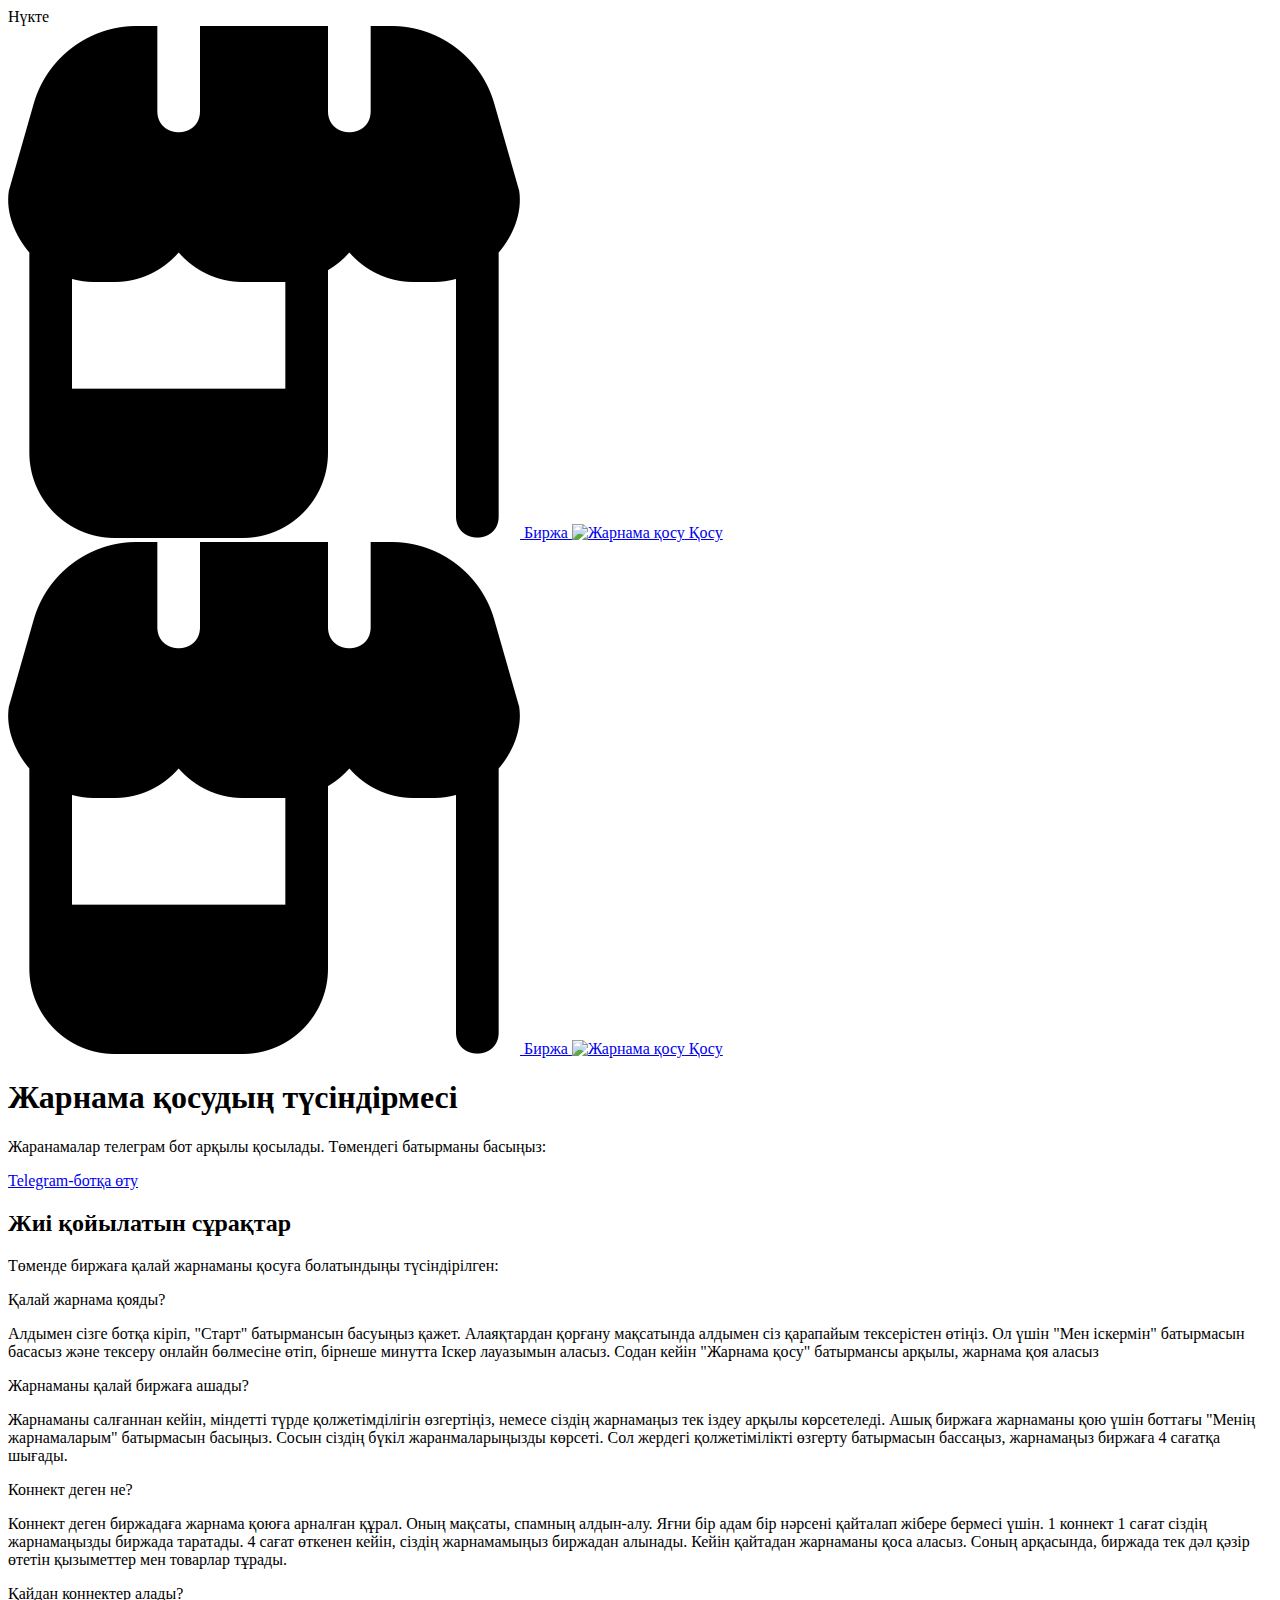
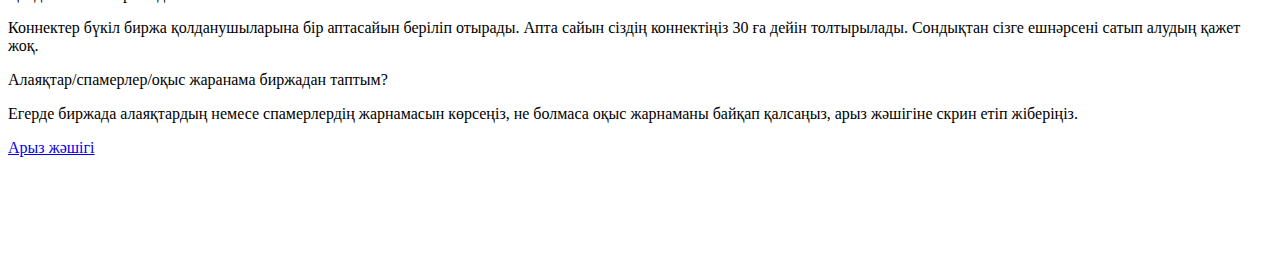
==== add_post.html @ d16892c2 "Update add_post.html" ====
<!DOCTYPE html>
<html lang="ru">
<head>
    <meta charset="UTF-8">
    <meta name="viewport" content="width=device-width, initial-scale=1.0">
    <title>Жарнама қосу</title>
    <link rel="stylesheet" href="add.css">
    <link rel="icon" href="icon.png" type="image/png">
</head>
<body>
    <header>
        <div id="app-title">Нүкте</div>
        <div class="button-container desktop-buttons">
            <a href="/index.html" class="button" id="show-posts">
                <img src="icons/birzha.png" alt="Биржа" class="icon"> Биржа
            </a>
            <a href="/add_post.html" class="button" id="show-ivents">
                <img src="icons/04.png" alt="Жарнама қосу" class="icon"> Қосу
            </a>
        </div>
    </header>
    <div class="mobile-button-container">
        <div class="mobile-buttons">
            <a href="/index.html" class="button" id="show-posts-mobile">
                <img src="icons/birzha.png" alt="Биржа" class="icon"> Биржа
            </a>
            <a href="/add_post.html" class="button" id="show-ivents-mobile">
                <img src="icons/04.png" alt="Жарнама қосу" class="icon"> Қосу
            </a>
        </div>
    </div>

    <main>
        <h1>Жарнама қосудың түсіндірмесі</h1>
        <section id="instruction">
            <p>Жаранамалар телеграм бот арқылы қосылады. Төмендегі батырманы басыңыз:</p>
            <a href="https://t.me/sheberhana_bot" class="button" id="telegram-bot">
                Telegram-ботқа өту
            </a>
        </section>

        <h2>Жиі қойылатын сұрақтар</h2>
        <p>Төменде биржаға қалай жарнаманы қосуға болатындыңы түсіндірілген:</p>
        <div class="faq-item">
            <div class="faq-title">Қалай жарнама қояды?</div>
            <div class="faq-content">
                <p>Алдымен сізге ботқа кіріп, "Старт" батырмансын басуыңыз қажет. Алаяқтардан қорғану мақсатында алдымен сіз қарапайым тексерістен өтіңіз. Ол үшін "Мен іскермін" батырмасын басасыз және тексеру онлайн бөлмесіне өтіп, бірнеше минутта Іскер лауазымын аласыз. Содан кейін "Жарнама қосу" батырмансы арқылы, жарнама қоя аласыз</p>
            </div>
        </div>
        <div class="faq-item">
            <div class="faq-title">Жарнаманы қалай биржаға ашады?</div>
            <div class="faq-content">
                <p>Жарнаманы салғаннан кейін, міндетті түрде қолжетімділігін өзгертіңіз, немесе сіздің жарнамаңыз тек іздеу арқылы көрсетеледі. Ашық биржаға жарнаманы қою үшін боттағы "Менің жарнамаларым" батырмасын басыңыз. Сосын сіздің бүкіл жаранмаларыңызды көрсеті. Сол жердегі қолжетімілікті өзгерту батырмасын бассаңыз, жарнамаңыз биржаға 4 сағатқа шығады.</p>
            </div>
        </div>
        <div class="faq-item">
            <div class="faq-title">Коннект деген не?</div>
            <div class="faq-content">
                <p>Коннект деген биржадаға жарнама қоюға арналған құрал. Оның мақсаты, спамның алдын-алу. Яғни бір адам бір нәрсені қайталап жібере бермесі үшін. 1 коннект 1 сағат сіздің жарнамаңызды биржада таратады. 4 сағат өткенен кейін, сіздің жарнамамыңыз биржадан алынады. Кейін қайтадан жарнаманы қоса аласыз. Соның арқасында, биржада тек дәл қәзір өтетін қызыметтер мен товарлар тұрады.</p>
            </div>
        </div>

        <div class="faq-item">
            <div class="faq-title">Қайдан коннектер алады?</div>
            <div class="faq-content">
                <p>Коннектер бүкіл биржа қолданушыларына бір аптасайын беріліп отырады. Апта сайын сіздің коннектіңіз 30 ға дейін толтырылады. Сондықтан сізге ешнәрсені сатып алудың қажет жоқ.</p>
            </div>
        </div>
        <div class="faq-item">
            <div class="faq-title">Алаяқтар/спамерлер/оқыс жаранама биржадан таптым?</div>
            <div class="faq-content">
                <p>Егерде биржада алаяқтардың немесе спамерлердің жарнамасын көрсеңіз, не болмаса оқыс жарнаманы байқап қалсаңыз, арыз жәшігіне скрин етіп жіберіңіз.</p>
                <a href="https://t.me/nuktebirzha/4" class="button">Арыз жәшігі</a>
            </div>
        </div>
    </main>
    <br><br><br><br><br>

    <script>
        document.addEventListener('DOMContentLoaded', () => {
            const faqTitles = document.querySelectorAll('.faq-title');

            faqTitles.forEach(title => {
                title.addEventListener('click', () => {
                    const content = title.nextElementSibling; // Находим следующий элемент (содержимое)

                    if (content.style.display === "block") {
                        content.style.display = "none"; // Скрыть контент
                    } else {
                        // Скрыть все остальные контенты
                        document.querySelectorAll('.faq-content').forEach(c => {
                            c.style.display = "none";
                        });
                        content.style.display = "block"; // Показать текущий контент
                        content.scrollIntoView({ behavior: 'smooth', block: 'start' }); // Прокрутка к контенту
                    }
                });
            });
        });
    </script>

    <!-- Google tag (gtag.js) -->
<script async src="https://www.googletagmanager.com/gtag/js?id=G-9RVBQ0KL69"></script>
<script>
  window.dataLayer = window.dataLayer || [];
  function gtag(){dataLayer.push(arguments);}
  gtag('js', new Date());

  gtag('config', 'G-9RVBQ0KL69');
</script>

</body>
</html>
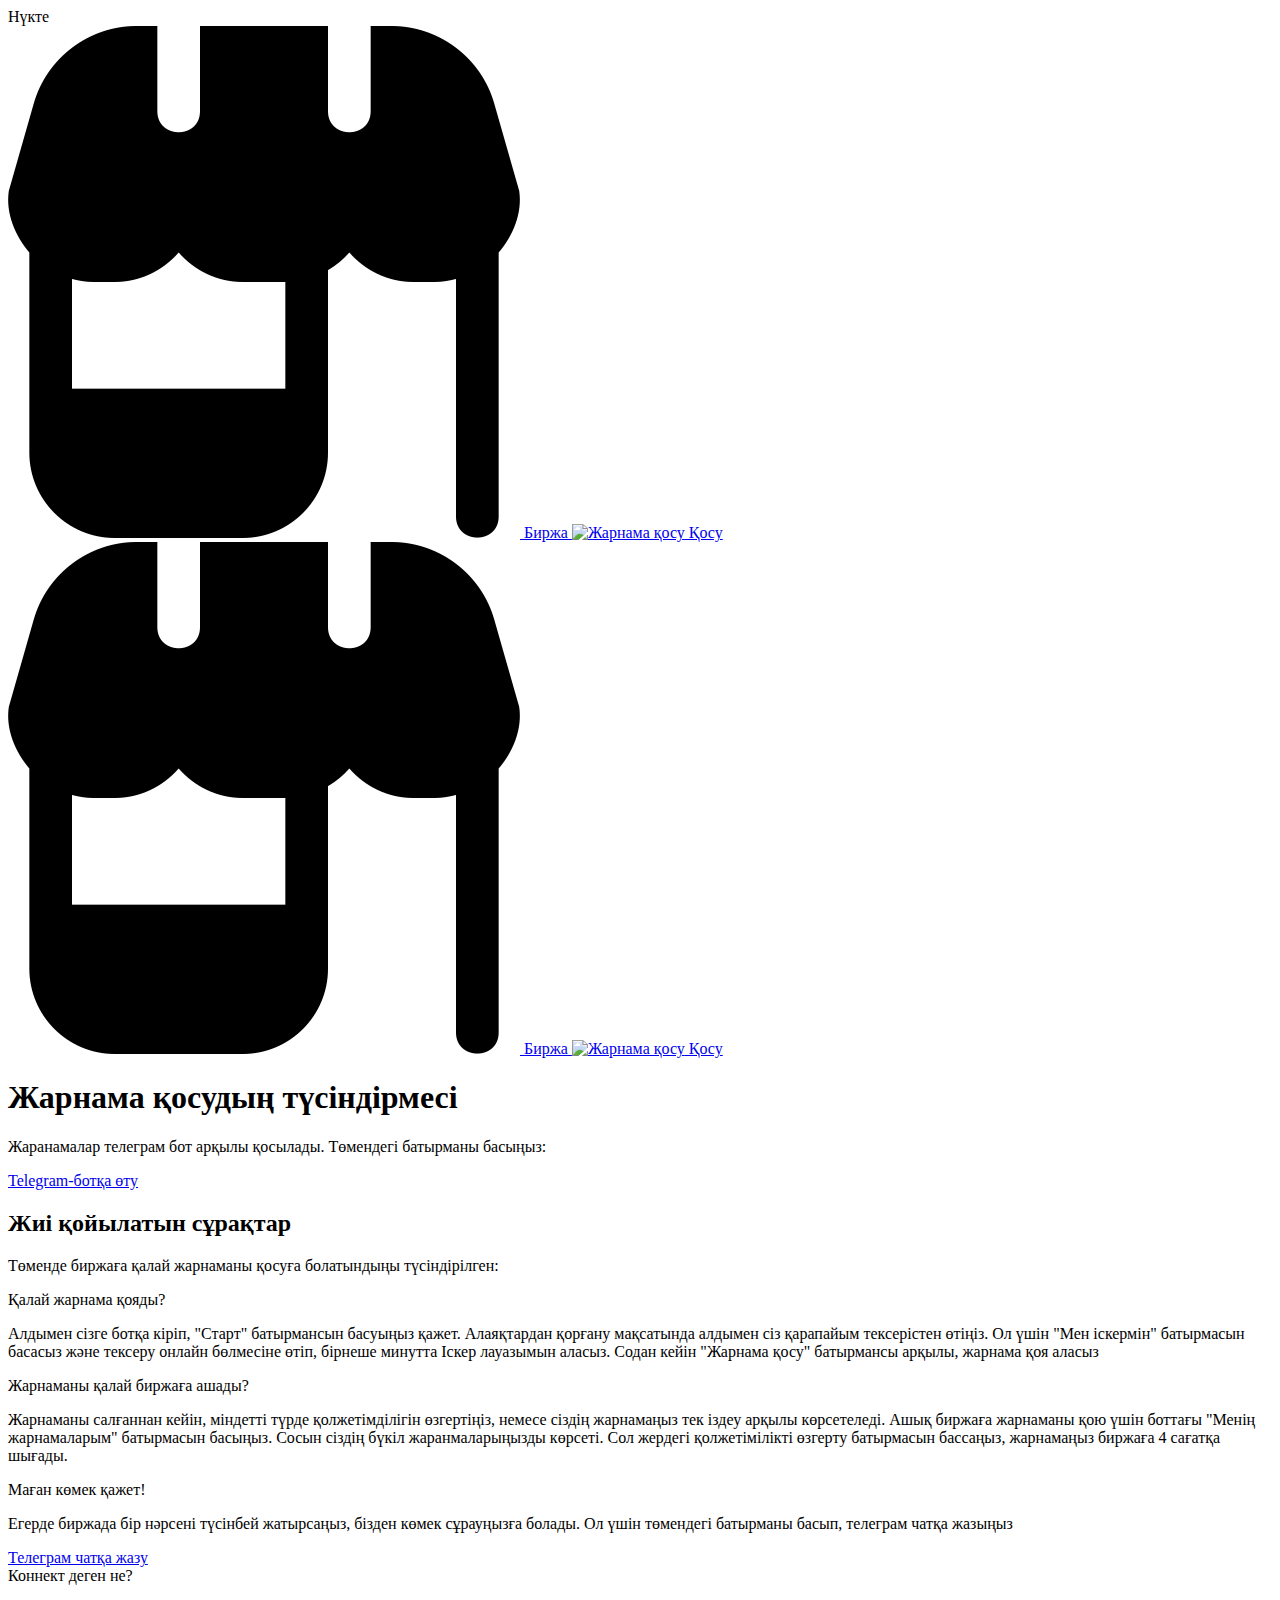
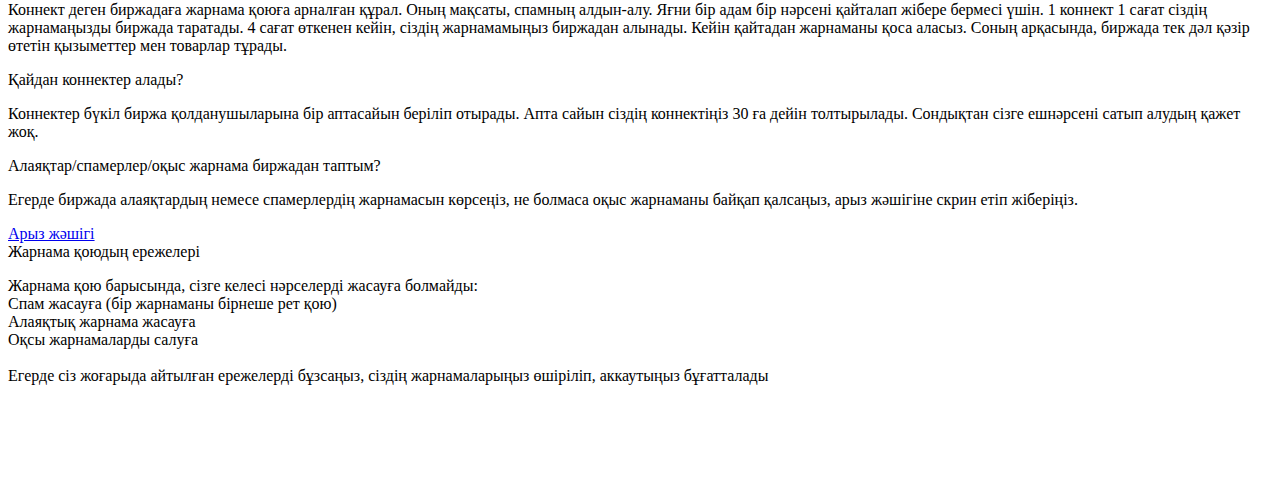
==== commit e0691a35: "Update add_post.html" ====
--- a/add_post.html
+++ b/add_post.html
@@ -53,6 +53,13 @@
                 <p>Жарнаманы салғаннан кейін, міндетті түрде қолжетімділігін өзгертіңіз, немесе сіздің жарнамаңыз тек іздеу арқылы көрсетеледі. Ашық биржаға жарнаманы қою үшін боттағы "Менің жарнамаларым" батырмасын басыңыз. Сосын сіздің бүкіл жаранмаларыңызды көрсеті. Сол жердегі қолжетімілікті өзгерту батырмасын бассаңыз, жарнамаңыз биржаға 4 сағатқа шығады.</p>
             </div>
         </div>
+         <div class="faq-item">
+            <div class="faq-title">Маған көмек қажет!</div>
+            <div class="faq-content">
+                <p>Егерде биржада бір нәрсені түсінбей жатырсаңыз, бізден көмек сұрауңызға болады. Ол үшін төмендегі батырманы басып, телеграм чатқа жазыңыз</p>
+                <a href="https://t.me/nuktebirzha/6" class="button">Телеграм чатқа жазу</a>
+            </div>
+        </div>
         <div class="faq-item">
             <div class="faq-title">Коннект деген не?</div>
             <div class="faq-content">
@@ -67,10 +74,21 @@
             </div>
         </div>
         <div class="faq-item">
-            <div class="faq-title">Алаяқтар/спамерлер/оқыс жаранама биржадан таптым?</div>
+            <div class="faq-title">Алаяқтар/спамерлер/оқыс жарнама биржадан таптым?</div>
             <div class="faq-content">
                 <p>Егерде биржада алаяқтардың немесе спамерлердің жарнамасын көрсеңіз, не болмаса оқыс жарнаманы байқап қалсаңыз, арыз жәшігіне скрин етіп жіберіңіз.</p>
                 <a href="https://t.me/nuktebirzha/4" class="button">Арыз жәшігі</a>
+            </div>
+        </div>
+        <div class="faq-item">
+            <div class="faq-title">Жарнама қоюдың ережелері</div>
+            <div class="faq-content">
+                <p>Жарнама қою барысында, сізге келесі нәрселерді жасауға болмайды:
+                <br>Спам жасауға (бір жарнаманы бірнеше рет қою)
+                <br>Алаяқтық жарнама жасауға
+                <br>Оқсы жарнамаларды салуға
+                <br>
+                <br>Егерде сіз жоғарыда айтылған ережелерді бұзсаңыз, сіздің жарнамаларыңыз өшіріліп, аккаутыңыз бұғатталады</p>
             </div>
         </div>
     </main>
@@ -82,7 +100,7 @@
 
             faqTitles.forEach(title => {
                 title.addEventListener('click', () => {
-                    const content = title.nextElementSibling; // Находим следующий элемент (содержимое)
+                    const content = title.nextElementSibling;
 
                     if (content.style.display === "block") {
                         content.style.display = "none"; // Скрыть контент
@@ -91,8 +109,8 @@
                         document.querySelectorAll('.faq-content').forEach(c => {
                             c.style.display = "none";
                         });
-                        content.style.display = "block"; // Показать текущий контент
-                        content.scrollIntoView({ behavior: 'smooth', block: 'start' }); // Прокрутка к контенту
+                        content.style.display = "block";
+                        content.scrollIntoView({ behavior: 'smooth', block: 'start' }); 
                     }
                 });
             });
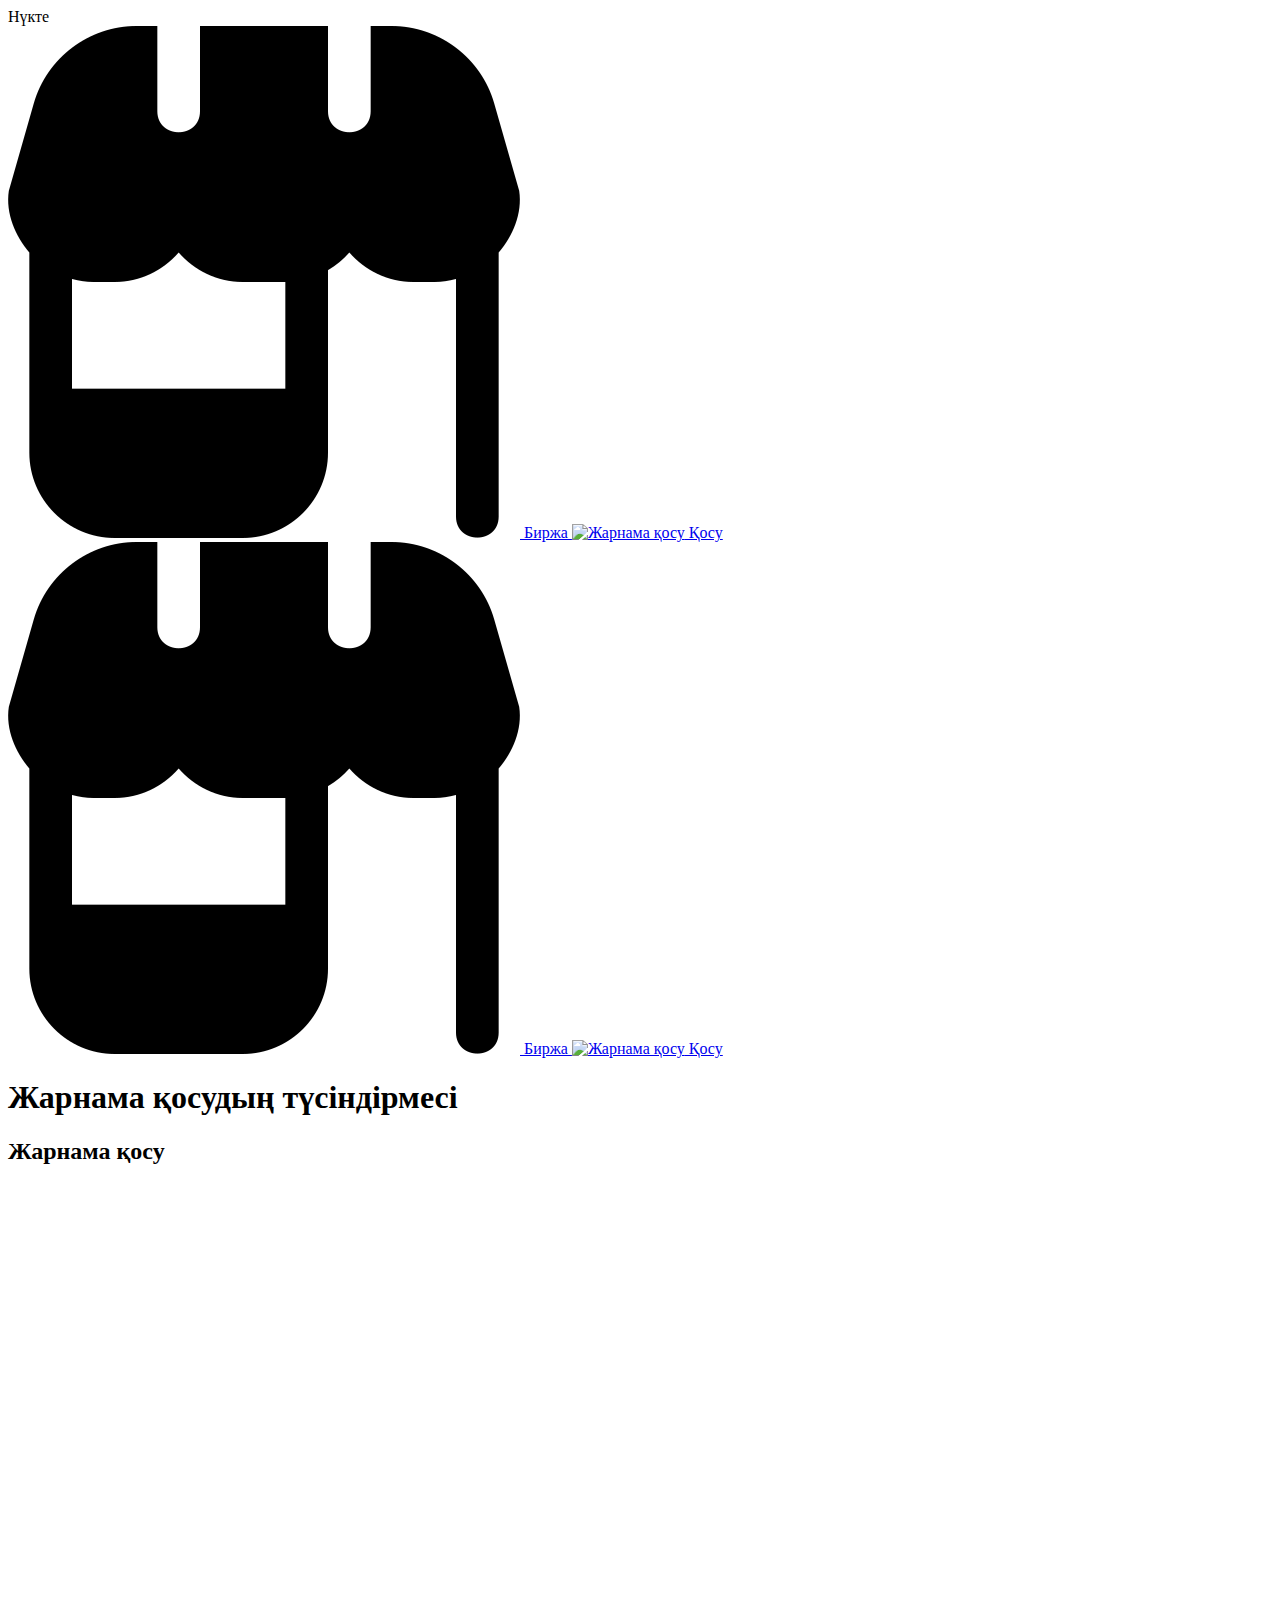
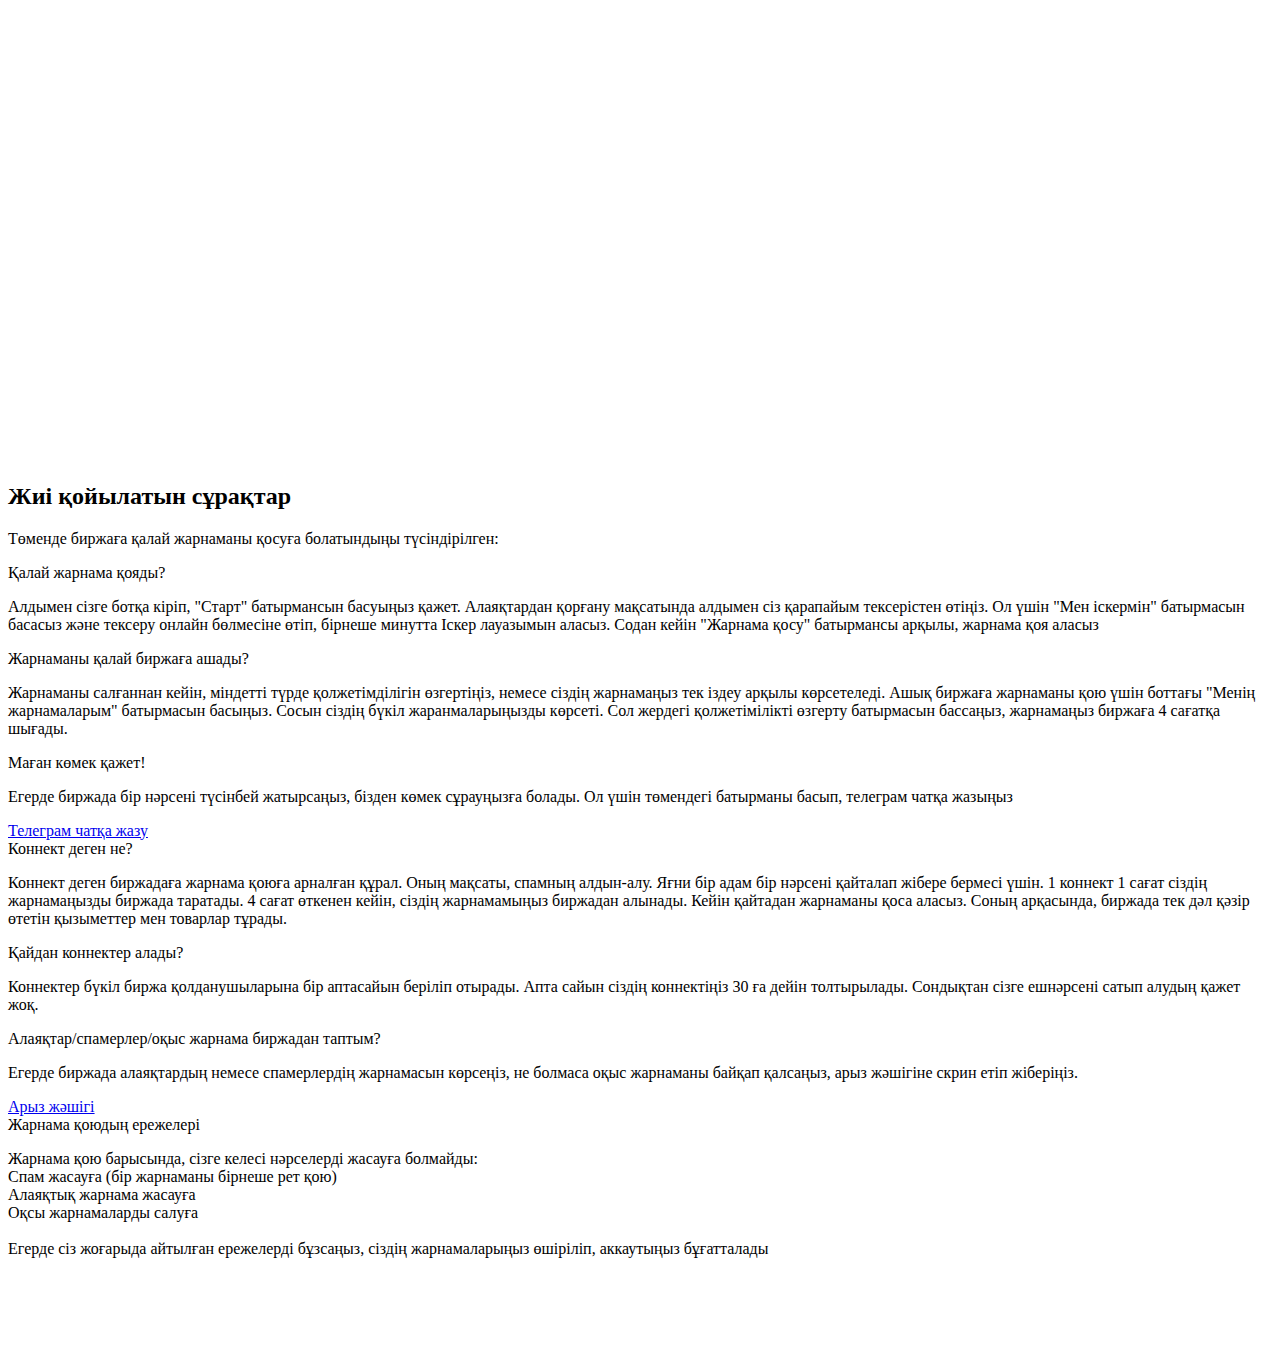
==== commit 11524d4d: "Update add_post.html" ====
--- a/add_post.html
+++ b/add_post.html
@@ -33,10 +33,8 @@
     <main>
         <h1>Жарнама қосудың түсіндірмесі</h1>
         <section id="instruction">
-            <p>Жаранамалар телеграм бот арқылы қосылады. Төмендегі батырманы басыңыз:</p>
-            <a href="https://t.me/sheberhana_bot" class="button" id="telegram-bot">
-                Telegram-ботқа өту
-            </a>
+            <h2>Жарнама қосу</h2>
+            <iframe src="https://docs.google.com/forms/d/e/1FAIpQLSc2FPi2aSBYhZsrYbt4wh4MRyj_YxGQrMLVzMhKPHOehhv5LA/viewform?embedded=true" width="640" height="874" frameborder="0" marginheight="0" marginwidth="0">Loading…</iframe>
         </section>
 
         <h2>Жиі қойылатын сұрақтар</h2>
@@ -127,5 +125,21 @@
   gtag('config', 'G-9RVBQ0KL69');
 </script>
 
+    <!-- Yandex.Metrika counter -->
+<script type="text/javascript" >
+   (function(m,e,t,r,i,k,a){m[i]=m[i]||function(){(m[i].a=m[i].a||[]).push(arguments)}};
+   m[i].l=1*new Date();
+   for (var j = 0; j < document.scripts.length; j++) {if (document.scripts[j].src === r) { return; }}
+   k=e.createElement(t),a=e.getElementsByTagName(t)[0],k.async=1,k.src=r,a.parentNode.insertBefore(k,a)})(window, document, "script", "https://mc.yandex.ru/metrika/tag.js", "ym");
+
+   ym(98744044, "init", {
+        clickmap:true,
+        trackLinks:true,
+        accurateTrackBounce:true
+   });
+</script>
+<noscript><div><img src="https://mc.yandex.ru/watch/98744044" style="position:absolute; left:-9999px;" alt="" /></div></noscript>
+<!-- /Yandex.Metrika counter -->
+
 </body>
 </html>
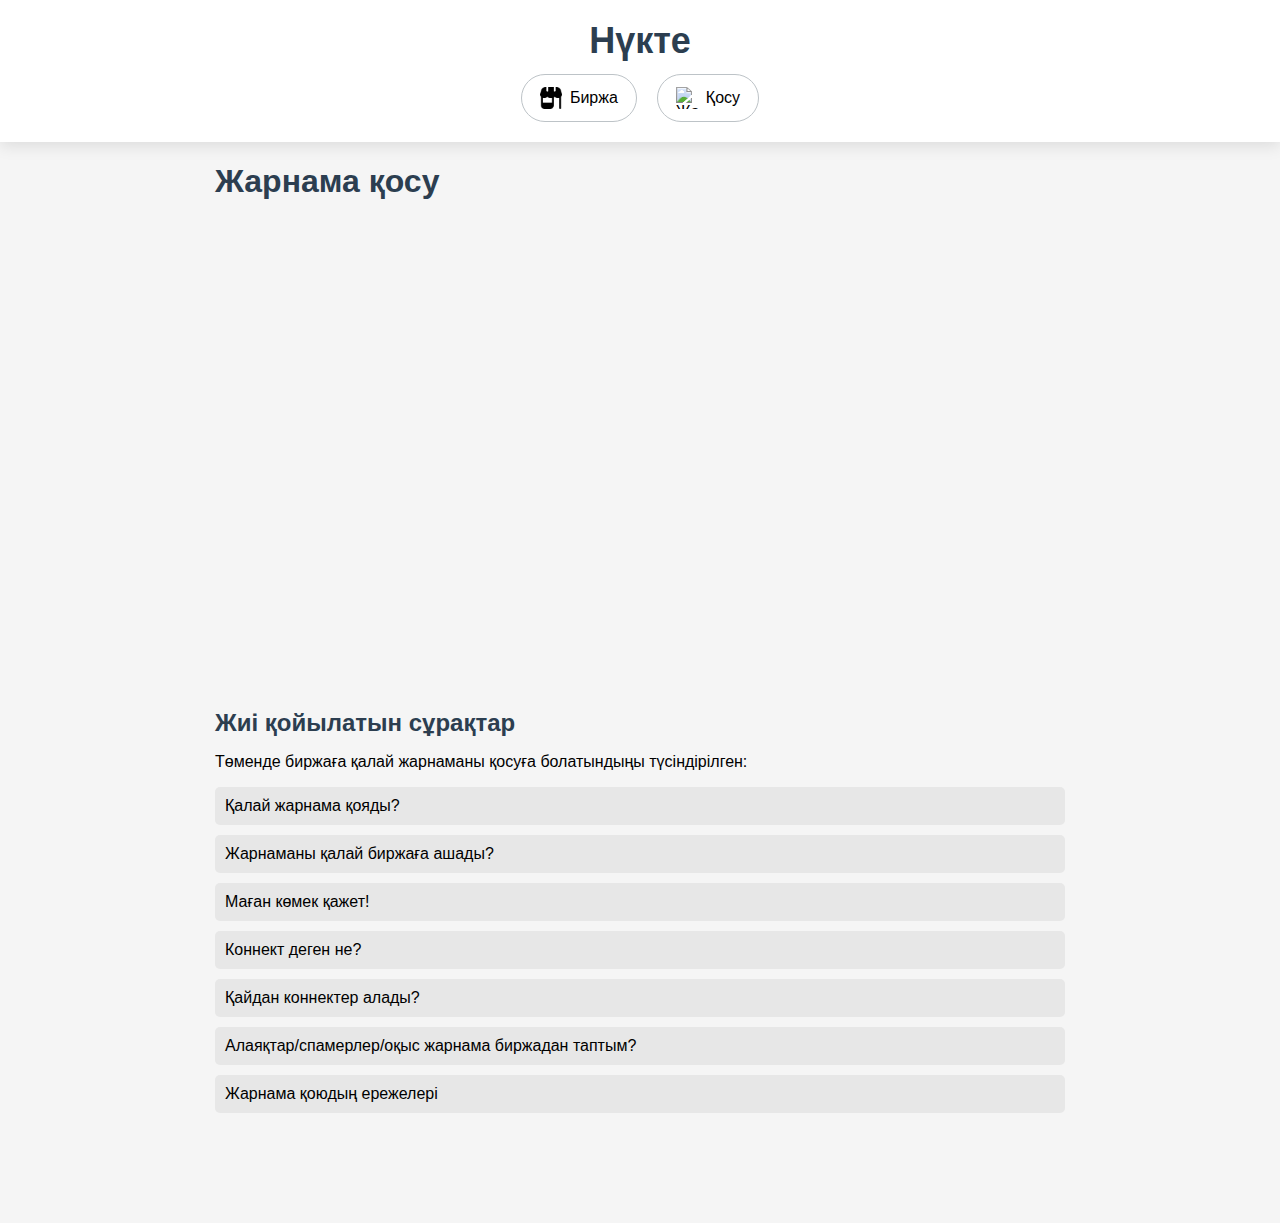
==== commit d80511cc: "Update add_post.html" ====
--- a/add_post.html
+++ b/add_post.html
@@ -31,12 +31,12 @@
     </div>
 
     <main>
-        <h1>Жарнама қосудың түсіндірмесі</h1>
+        <h1>Жарнама қосу</h1>
         <section id="instruction">
-            <h2>Жарнама қосу</h2>
-            <iframe src="https://docs.google.com/forms/d/e/1FAIpQLSc2FPi2aSBYhZsrYbt4wh4MRyj_YxGQrMLVzMhKPHOehhv5LA/viewform?embedded=true" width="640" height="874" frameborder="0" marginheight="0" marginwidth="0">Loading…</iframe>
+            <div class="responsive-iframe-container">
+                <iframe src="https://docs.google.com/forms/d/e/1FAIpQLSc2FPi2aSBYhZsrYbt4wh4MRyj_YxGQrMLVzMhKPHOehhv5LA/viewform?embedded=true" frameborder="0" marginheight="0" marginwidth="0">Loading…</iframe>
+            </div>
         </section>
-
         <h2>Жиі қойылатын сұрақтар</h2>
         <p>Төменде биржаға қалай жарнаманы қосуға болатындыңы түсіндірілген:</p>
         <div class="faq-item">
--- a/add.css
+++ b/add.css
@@ -0,0 +1,193 @@
+body {
+    font-family: 'Montserrat', sans-serif;
+    background-color: #f5f5f5; /* Фон страницы */
+    margin: 0;
+    padding: 0;
+}
+
+header {
+    background-color: #ffffff;
+    box-shadow: 0 4px 15px rgba(0, 0, 0, 0.1); /* Тень под заголовком */
+    display: flex;
+    flex-direction: column; 
+    align-items: center; 
+    padding: 20px; 
+}
+
+#app-title {
+    font-size: 36px; 
+    font-weight: bold;
+    text-align: center;
+    margin-bottom: 12px; 
+    color: #2c3e50; /* Цвет заголовка */
+}
+
+.button-container {
+    display: flex;
+    gap: 20px; 
+}
+
+.mobile-button-container {
+    display: none; 
+}
+
+.button {
+    background-color: #ffffff; /* Цвет кнопок */
+    border: 1px solid #bdc3c7; 
+    padding: 12px 18px; 
+    cursor: pointer;
+    border-radius: 25px; 
+    transition: background-color 0.3s, transform 0.2s; /* Плавный переход */
+    display: flex; 
+    align-items: center; 
+    text-decoration: none; /* Убрано подчеркивание */
+    color: inherit; /* Убирает синий цвет для ссылок */
+}
+
+.button:hover {
+    background-color: #dcedc8; 
+    transform: scale(1.05); /* Эффект увеличения при наведении */
+}
+
+.icon {
+    width: 22px; 
+    height: 22px; 
+    margin-right: 8px; 
+}
+
+main {
+    max-width: 850px; 
+    margin: 20px auto; /* Центрирование и отступы сверху и снизу */
+    padding: 0 15px; /* Отступы слева и справа */
+}
+
+h1, h2 {
+    color: #2c3e50; /* Цвет заголовков */
+}
+
+h1 {
+    margin-bottom: 10px;
+}
+
+h2 {
+    margin-top: 20px;
+    margin-bottom: 15px;
+}
+
+.faq-item {
+    margin: 10px 0;
+}
+
+.faq-title {
+    background-color: #e7e7e7; /* Фон заголовка вопроса */
+    padding: 10px;
+    cursor: pointer; /* Указатель при наведении */
+    border-radius: 5px; /* Скругление углов */
+    transition: background-color 0.2s; /* Плавный переход для фона */
+}
+
+.faq-title:hover {
+    background-color: #d5d5d5; /* Цвет при наведении */
+}
+
+.faq-content {
+    display: none; /* Скрыто по умолчанию */
+    padding: 10px; /* Внутренние отступы */
+    border: 1px solid #bdc3c7; 
+    margin-top: 5px;
+    border-radius: 5px; /* Скругление углов */
+    background-color: #ffffff; /* Белый фон для всплывающего контента */
+    box-shadow: 0 1px 4px rgba(0, 0, 0, 0.1); /* Тень для всплывающего контента */
+}
+
+.no-posts-message {
+    text-align: center; 
+    font-size: 20px; 
+    margin-top: 25px; 
+    color: #34495e; 
+}
+
+.search-container {
+    display: flex;
+    justify-content: center;
+    align-items: center;
+    margin: 10px auto; 
+    max-width: 450px; 
+}
+
+#search-input {
+    width: 100%;
+    padding: 10px 12px; 
+    font-size: 16px; 
+    border: 1px solid #bdc3c7;
+    border-radius: 5px 0 0 5px; 
+    outline: none;
+    transition: border-color 0.3s;
+}
+
+#search-input:focus {
+    border-color: #2980b9; /* Цвет границы при фокусе */
+}
+
+#search-button {
+    background-color: #ecf0f1; 
+    color: #34495e; 
+    border: 1px solid #bdc3c7; 
+    padding: 10px 18px; 
+    font-size: 16px; 
+    cursor: pointer;
+    border-radius: 0 5px 5px 0; 
+    transition: background-color 0.3s, transform 0.2s;
+}
+
+#search-button:hover {
+    background-color: #d5dbdb; 
+    transform: scale(1.05);
+}
+
+@media (max-width: 768px) {
+    .button-container {
+        display: none; 
+    }
+
+    .mobile-button-container {
+        display: flex; 
+        justify-content: center; 
+        padding: 15px; 
+        position: fixed; 
+        bottom: 0;
+        left: 0;
+        right: 0;
+        background-color: #ffffff; 
+        box-shadow: 0 -2px 15px rgba(0, 0, 0, 0.15);
+        z-index: 1000; 
+    }
+
+    .mobile-buttons {
+        display: flex; 
+        justify-content: space-around; 
+        width: 100%;
+    }
+
+    .search-container {
+        margin: 15px; 
+    }
+}
+
+/* Контейнер для iframe */
+.responsive-iframe-container {
+    position: relative;
+    width: 100%;
+    padding-top: 56.25%; /* Соотношение сторон 16:9 */
+}
+
+/* Стилизуем iframe */
+.responsive-iframe-container iframe {
+    position: absolute;
+    top: 0;
+    left: 0;
+    width: 100%;
+    height: 100%;
+    border: none;
+}
+
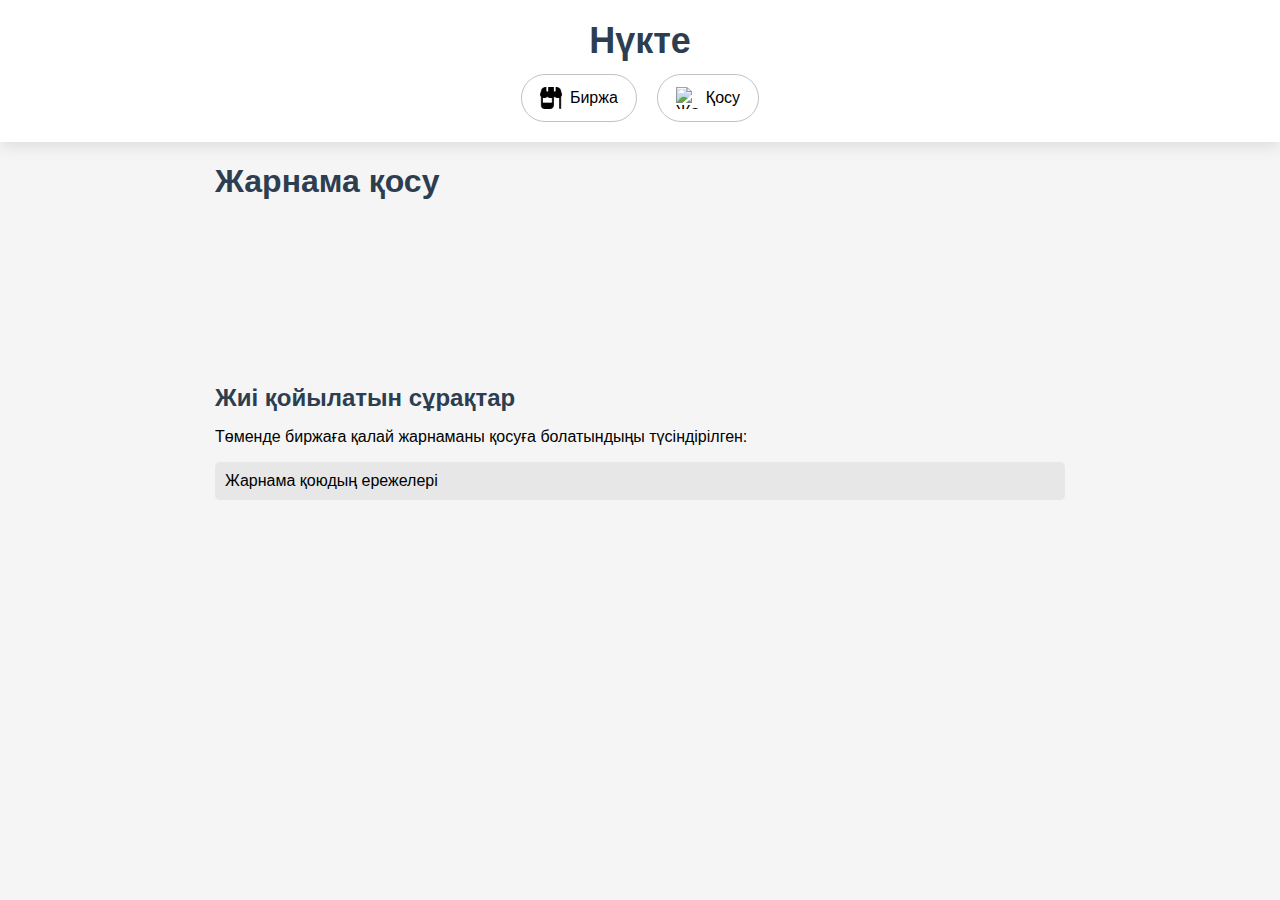
==== commit bc99d85f: "Update add_post.html" ====
--- a/add_post.html
+++ b/add_post.html
@@ -34,50 +34,11 @@
         <h1>Жарнама қосу</h1>
         <section id="instruction">
             <div class="responsive-iframe-container">
-                <iframe src="https://docs.google.com/forms/d/e/1FAIpQLSc2FPi2aSBYhZsrYbt4wh4MRyj_YxGQrMLVzMhKPHOehhv5LA/viewform?embedded=true" frameborder="0" marginheight="0" marginwidth="0">Loading…</iframe>
+                 <iframe id="dynamic-iframe" src="https://docs.google.com/forms/d/e/1FAIpQLSc2FPi2aSBYhZsrYbt4wh4MRyj_YxGQrMLVzMhKPHOehhv5LA/viewform?embedded=true"></iframe>
             </div>
         </section>
         <h2>Жиі қойылатын сұрақтар</h2>
         <p>Төменде биржаға қалай жарнаманы қосуға болатындыңы түсіндірілген:</p>
-        <div class="faq-item">
-            <div class="faq-title">Қалай жарнама қояды?</div>
-            <div class="faq-content">
-                <p>Алдымен сізге ботқа кіріп, "Старт" батырмансын басуыңыз қажет. Алаяқтардан қорғану мақсатында алдымен сіз қарапайым тексерістен өтіңіз. Ол үшін "Мен іскермін" батырмасын басасыз және тексеру онлайн бөлмесіне өтіп, бірнеше минутта Іскер лауазымын аласыз. Содан кейін "Жарнама қосу" батырмансы арқылы, жарнама қоя аласыз</p>
-            </div>
-        </div>
-        <div class="faq-item">
-            <div class="faq-title">Жарнаманы қалай биржаға ашады?</div>
-            <div class="faq-content">
-                <p>Жарнаманы салғаннан кейін, міндетті түрде қолжетімділігін өзгертіңіз, немесе сіздің жарнамаңыз тек іздеу арқылы көрсетеледі. Ашық биржаға жарнаманы қою үшін боттағы "Менің жарнамаларым" батырмасын басыңыз. Сосын сіздің бүкіл жаранмаларыңызды көрсеті. Сол жердегі қолжетімілікті өзгерту батырмасын бассаңыз, жарнамаңыз биржаға 4 сағатқа шығады.</p>
-            </div>
-        </div>
-         <div class="faq-item">
-            <div class="faq-title">Маған көмек қажет!</div>
-            <div class="faq-content">
-                <p>Егерде биржада бір нәрсені түсінбей жатырсаңыз, бізден көмек сұрауңызға болады. Ол үшін төмендегі батырманы басып, телеграм чатқа жазыңыз</p>
-                <a href="https://t.me/nuktebirzha/6" class="button">Телеграм чатқа жазу</a>
-            </div>
-        </div>
-        <div class="faq-item">
-            <div class="faq-title">Коннект деген не?</div>
-            <div class="faq-content">
-                <p>Коннект деген биржадаға жарнама қоюға арналған құрал. Оның мақсаты, спамның алдын-алу. Яғни бір адам бір нәрсені қайталап жібере бермесі үшін. 1 коннект 1 сағат сіздің жарнамаңызды биржада таратады. 4 сағат өткенен кейін, сіздің жарнамамыңыз биржадан алынады. Кейін қайтадан жарнаманы қоса аласыз. Соның арқасында, биржада тек дәл қәзір өтетін қызыметтер мен товарлар тұрады.</p>
-            </div>
-        </div>
-
-        <div class="faq-item">
-            <div class="faq-title">Қайдан коннектер алады?</div>
-            <div class="faq-content">
-                <p>Коннектер бүкіл биржа қолданушыларына бір аптасайын беріліп отырады. Апта сайын сіздің коннектіңіз 30 ға дейін толтырылады. Сондықтан сізге ешнәрсені сатып алудың қажет жоқ.</p>
-            </div>
-        </div>
-        <div class="faq-item">
-            <div class="faq-title">Алаяқтар/спамерлер/оқыс жарнама биржадан таптым?</div>
-            <div class="faq-content">
-                <p>Егерде биржада алаяқтардың немесе спамерлердің жарнамасын көрсеңіз, не болмаса оқыс жарнаманы байқап қалсаңыз, арыз жәшігіне скрин етіп жіберіңіз.</p>
-                <a href="https://t.me/nuktebirzha/4" class="button">Арыз жәшігі</a>
-            </div>
-        </div>
         <div class="faq-item">
             <div class="faq-title">Жарнама қоюдың ережелері</div>
             <div class="faq-content">
@@ -141,5 +102,22 @@
 <noscript><div><img src="https://mc.yandex.ru/watch/98744044" style="position:absolute; left:-9999px;" alt="" /></div></noscript>
 <!-- /Yandex.Metrika counter -->
 
+    <script>
+    document.addEventListener('DOMContentLoaded', () => {
+        const iframe = document.getElementById('dynamic-iframe');
+
+        // Функция для установки высоты iframe
+        function adjustIframeHeight() {
+            iframe.style.height = iframe.contentWindow.document.body.scrollHeight + 'px';
+        }
+
+        // Убедимся, что iframe загружен перед вычислением высоты
+        iframe.addEventListener('load', adjustIframeHeight);
+
+        // Опционально: периодическое обновление высоты
+        setInterval(adjustIframeHeight, 500); // Проверяет высоту каждые 500 мс
+    });
+</script>
+
 </body>
 </html>
--- a/add.css
+++ b/add.css
@@ -174,20 +174,16 @@
     }
 }
 
-/* Контейнер для iframe */
+/* Обертка для iframe */
 .responsive-iframe-container {
     position: relative;
     width: 100%;
-    padding-top: 56.25%; /* Соотношение сторон 16:9 */
+    overflow: hidden; /* Убираем ненужные скроллы */
 }
 
-/* Стилизуем iframe */
+/* iframe */
 .responsive-iframe-container iframe {
-    position: absolute;
-    top: 0;
-    left: 0;
     width: 100%;
-    height: 100%;
-    border: none;
+    border: none; /* Убираем границу */
 }
 
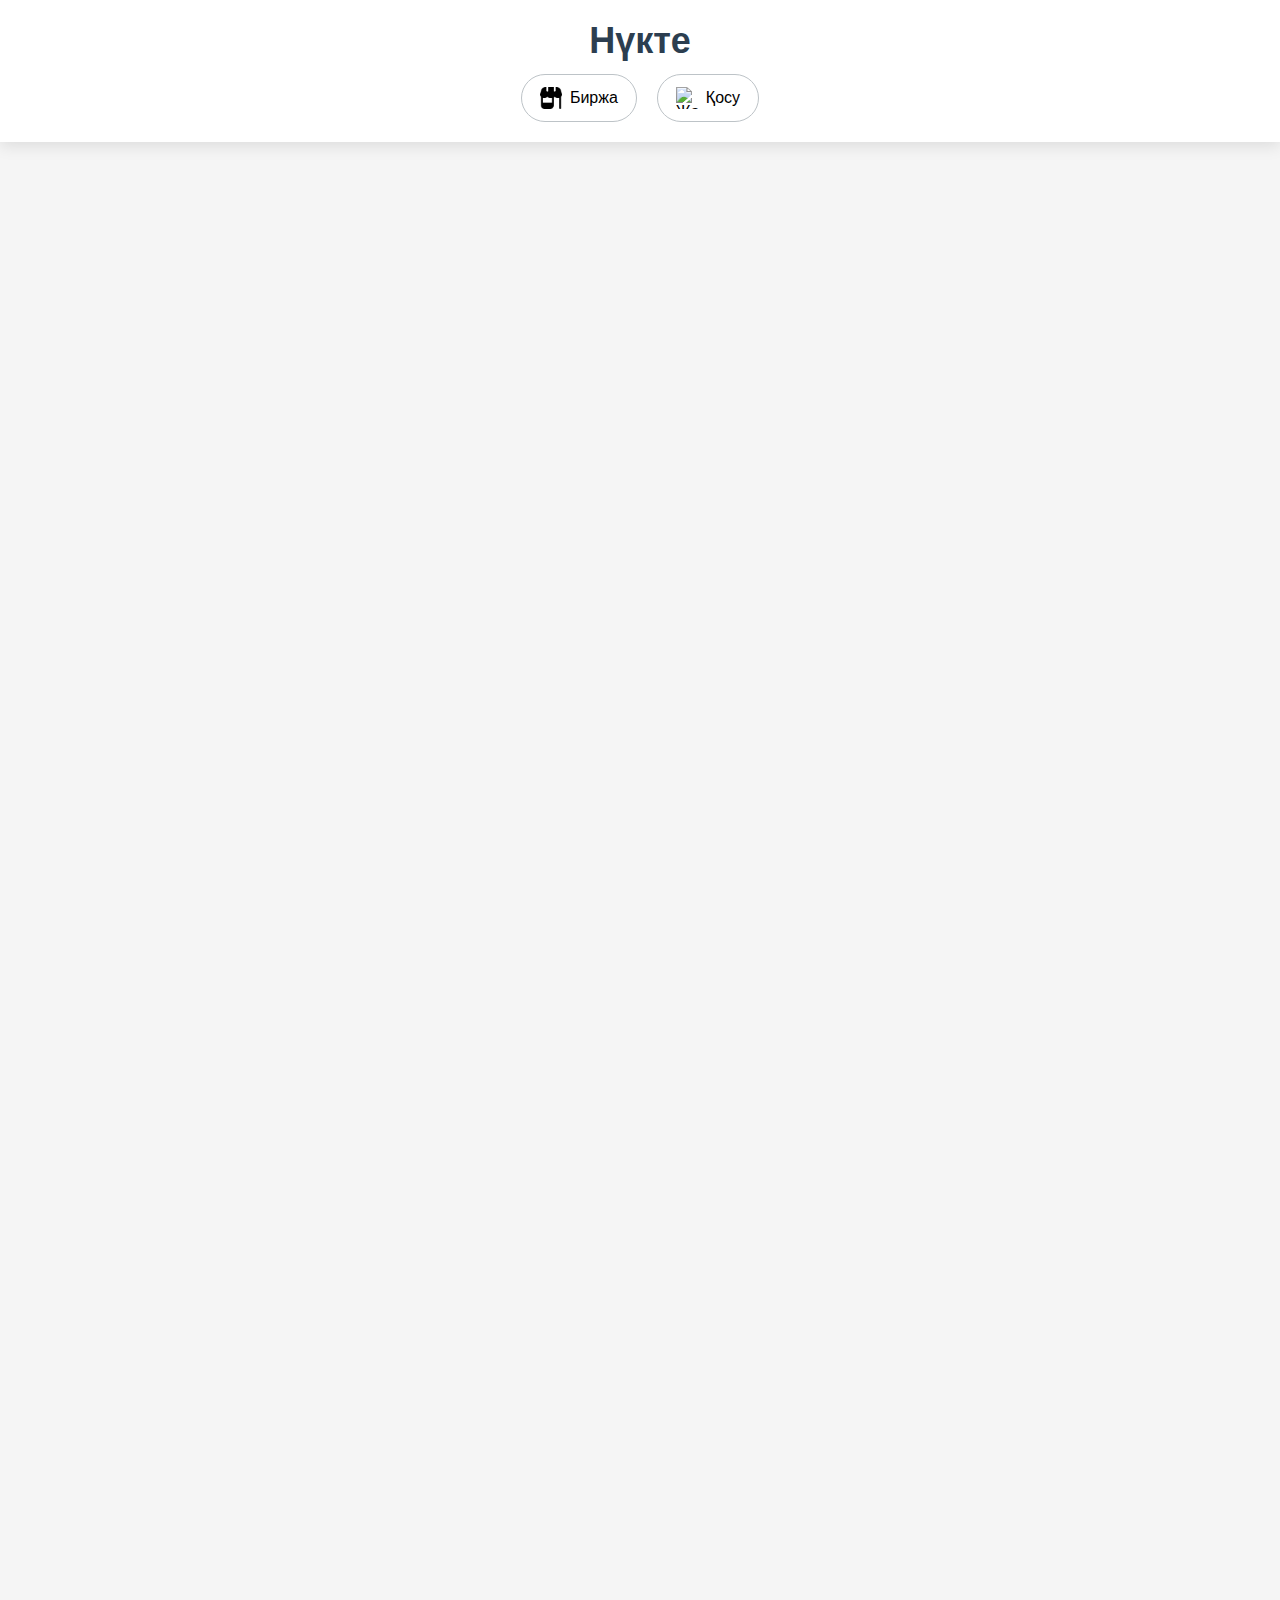
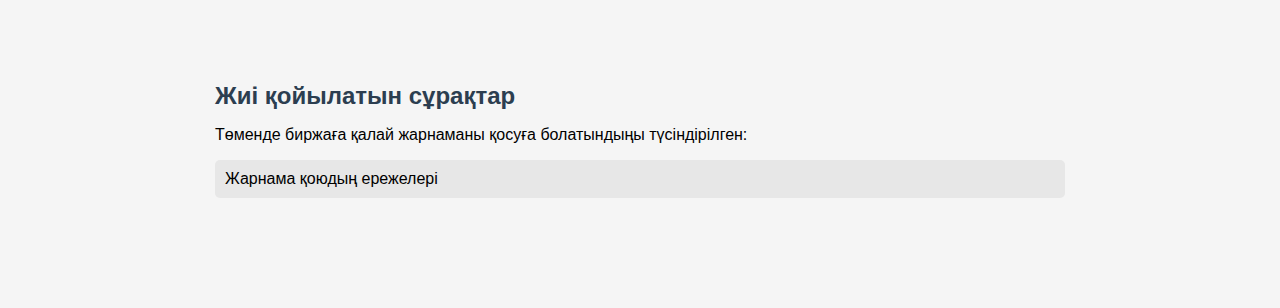
==== commit 302f31f5: "Update add_post.html" ====
--- a/add_post.html
+++ b/add_post.html
@@ -31,7 +31,6 @@
     </div>
 
     <main>
-        <h1>Жарнама қосу</h1>
         <section id="instruction">
             <div class="responsive-iframe-container">
                  <iframe id="dynamic-iframe" src="https://docs.google.com/forms/d/e/1FAIpQLSc2FPi2aSBYhZsrYbt4wh4MRyj_YxGQrMLVzMhKPHOehhv5LA/viewform?embedded=true"></iframe>
@@ -102,22 +101,5 @@
 <noscript><div><img src="https://mc.yandex.ru/watch/98744044" style="position:absolute; left:-9999px;" alt="" /></div></noscript>
 <!-- /Yandex.Metrika counter -->
 
-    <script>
-    document.addEventListener('DOMContentLoaded', () => {
-        const iframe = document.getElementById('dynamic-iframe');
-
-        // Функция для установки высоты iframe
-        function adjustIframeHeight() {
-            iframe.style.height = iframe.contentWindow.document.body.scrollHeight + 'px';
-        }
-
-        // Убедимся, что iframe загружен перед вычислением высоты
-        iframe.addEventListener('load', adjustIframeHeight);
-
-        // Опционально: периодическое обновление высоты
-        setInterval(adjustIframeHeight, 500); // Проверяет высоту каждые 500 мс
-    });
-</script>
-
 </body>
 </html>
--- a/add.css
+++ b/add.css
@@ -178,12 +178,18 @@
 .responsive-iframe-container {
     position: relative;
     width: 100%;
-    overflow: hidden; /* Убираем ненужные скроллы */
+    height: 1500px; /* Высота контейнера равна высоте окна */
+    overflow: hidden; /* Скрываем возможные прокрутки */
 }
 
-/* iframe */
+/* iframe с полной шириной и высотой */
 .responsive-iframe-container iframe {
+    position: absolute;
+    top: 0;
+    left: 0;
     width: 100%;
+    height: 100%;
     border: none; /* Убираем границу */
 }
 
+
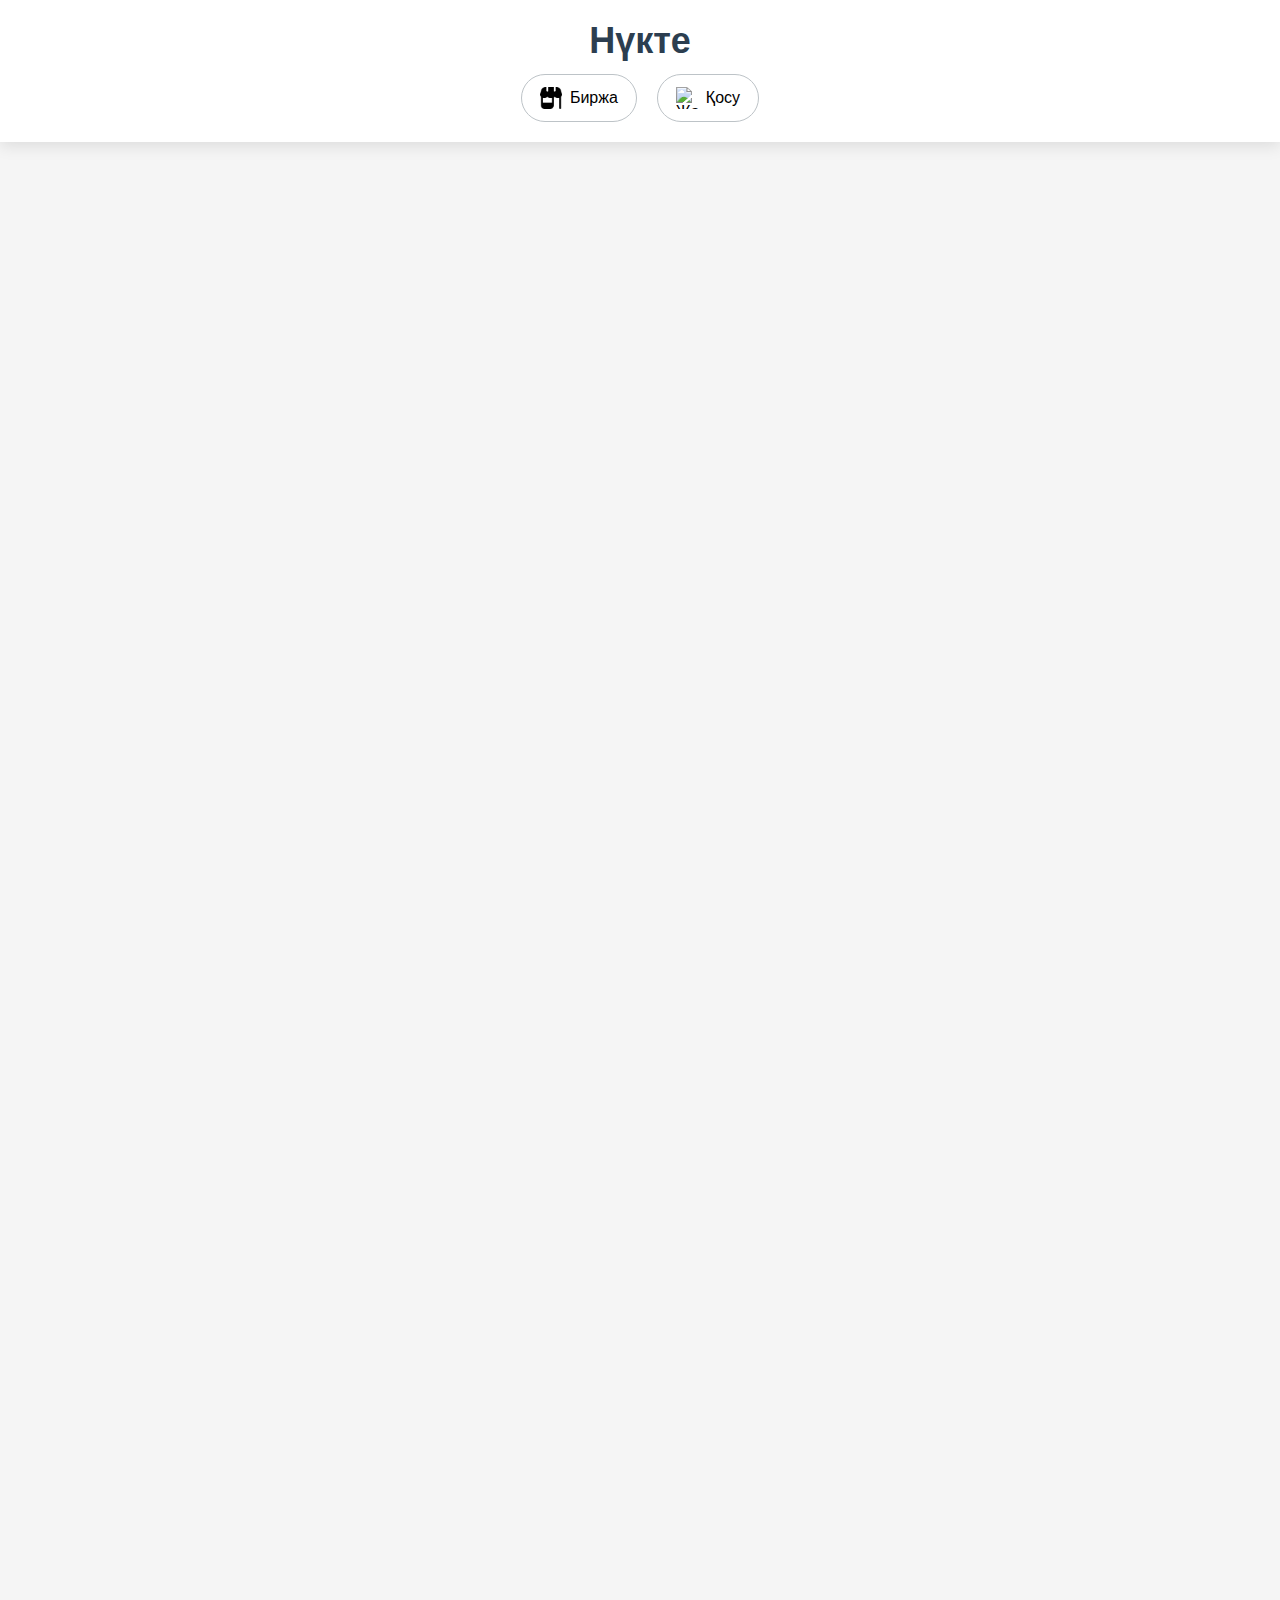
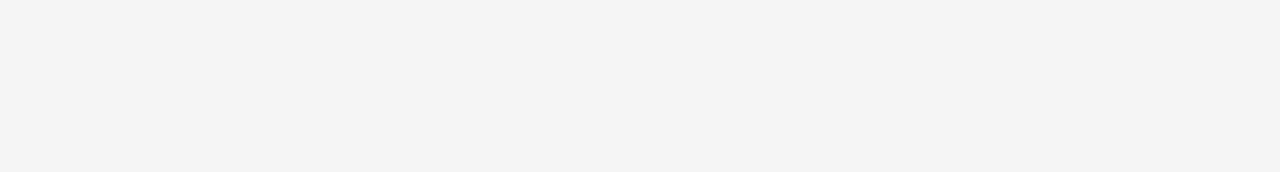
==== commit ef98b95d: "Update add_post.html" ====
--- a/add_post.html
+++ b/add_post.html
@@ -36,19 +36,6 @@
                  <iframe id="dynamic-iframe" src="https://docs.google.com/forms/d/e/1FAIpQLSc2FPi2aSBYhZsrYbt4wh4MRyj_YxGQrMLVzMhKPHOehhv5LA/viewform?embedded=true"></iframe>
             </div>
         </section>
-        <h2>Жиі қойылатын сұрақтар</h2>
-        <p>Төменде биржаға қалай жарнаманы қосуға болатындыңы түсіндірілген:</p>
-        <div class="faq-item">
-            <div class="faq-title">Жарнама қоюдың ережелері</div>
-            <div class="faq-content">
-                <p>Жарнама қою барысында, сізге келесі нәрселерді жасауға болмайды:
-                <br>Спам жасауға (бір жарнаманы бірнеше рет қою)
-                <br>Алаяқтық жарнама жасауға
-                <br>Оқсы жарнамаларды салуға
-                <br>
-                <br>Егерде сіз жоғарыда айтылған ережелерді бұзсаңыз, сіздің жарнамаларыңыз өшіріліп, аккаутыңыз бұғатталады</p>
-            </div>
-        </div>
     </main>
     <br><br><br><br><br>
 
